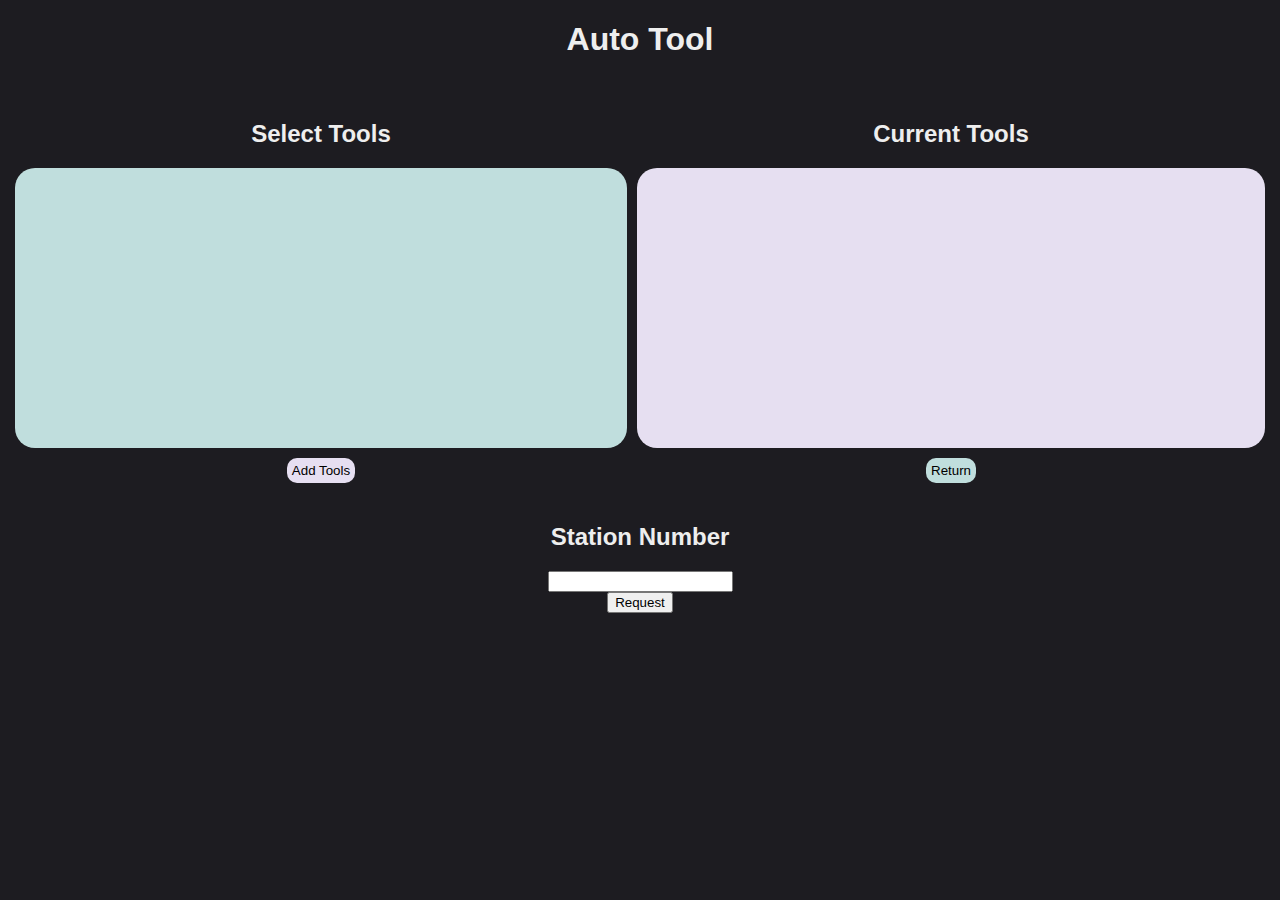
==== Auto-Tools Website/index.html @ 941fc44c "Current code added" ====
<!DOCTYPE html>
<html lang="en">
<head>
    <meta charset="UTF-8">
    <meta http-equiv="X-UA-Compatible" content="IE=edge">
    <meta name="viewport" content="width=device-width, initial-scale=1.0">
    <title>Auto Tool</title>
    <style>
        * {
            user-select: none;
            -webkit-tap-highlight-color: rgba(255, 255, 255, 0) !important; 
            -webkit-focus-ring-color: rgba(255, 255, 255, 0) !important; 
            outline: none !important;
        }
        body {
            background-color: #1d1c21;
            color: #EEEEEE;
            font-family: Arial, Helvetica, sans-serif;
            margin: 0;
        }
        header {
            display: flex;
            justify-content: center;
        }
        main {
            display: flex;
            align-items: flex-start;
            justify-items: center;
            flex-wrap: wrap;
            padding: 10px;
        }
        main .select-t {
            flex-grow: 1;
            display: flex;
            flex-direction: column;
            align-items: center;
            padding: 10px;
        }
        .tool-box {
            display: flex;
            flex-direction: column;
            color: #1d1c21;
            border-radius: 20px;
            width: 100%;
            height: 30vh;
            padding: 5px;
        }
        main .select-t > div {
            background-color: #c0dedd;
        }
        .sub-btn {
            margin: 10px;
            border: 0;
            padding: 5px;
            text-decoration: none;
            cursor: pointer;
            border-radius: 10px;
        }
        main .select-t > input {
            background-color: #e6dff1;
        }
        main .select-t > input:active {
            border: 2px solid #e6dff1;
        }
        .sub-btn:active {
            margin: 8px;
            background-color: transparent;
            color: #EEEEEE;
            outline: none !important;
        }
        main .current-t {
            flex-grow: 1;
            display: flex;
            flex-direction: column;
            align-items: center;
            padding: 10px;
        }
        main .current-t > div {
            background-color: #e6dff1;
        }
        main .current-t > input {
            background-color: #c0dedd;
        }
        main .current-t > input:active {
            border: 2px solid #c0dedd;
        }
        main .station-dir {
            width: 100%;
            display: flex;
            flex-direction: column;
            align-items: center;
        }
        .disabled label{
            color: #950101;
            text-decoration: line-through;
        }
    </style>
</head>
<body>
    <header>
        <h1>Auto Tool</h1>
    </header>
    <main>
        <div class="select-t">
            <h2>Select Tools</h2>
            <div id="select-tools" class="tool-box">
            </div>
            <input class="sub-btn" type="submit" value="Add Tools" onclick="addTools()">
        </div>
        <div class="current-t">
            <h2>Current Tools</h2>
            <div id="current-tools" class="tool-box">
            </div>
            <input class="sub-btn" type="submit" value="Return" onclick="returnTools()">
        </div>
        <div class="station-dir">
            <h2>Station Number</h2>
            <input id="stat-num" type="number">
            <input type="submit" value="Request" onclick="requestTools()">
        </div>
    </main>

    <script>
        var dataJSON = {};
        function toolWriter(){
            var output = "";
            for(i = 0; i < dataJSON.tools.length; i++){
            if(dataJSON.tools[i].available){
                output += "<div><input type=\"checkbox\" id=\""+dataJSON.tools[i].id+"\" value=\""+dataJSON.tools[i].id+"\"><label for=\""+dataJSON.tools[i].id+"\">"+dataJSON.tools[i].name+"</label></div>";
            }
            else {
                output += "<div class=\"disabled\"><input disabled=\"disabled\" type=\"checkbox\" id=\""+dataJSON.tools[i].id+"\" value=\""+dataJSON.tools[i].id+"\"><label for=\""+dataJSON.tools[i].id+"\">"+dataJSON.tools[i].name+"</label></div>";
            }
            }
            if(output != document.getElementById("select-tools").innerHTML){
                document.getElementById("select-tools").innerHTML = "";
                document.getElementById("select-tools").innerHTML = output;
                document.getElementById("current-tools").innerHTML = "";
            }
        }
        var Socket;
        function init() {
            Socket = new WebSocket("ws://" + window.location.hostname + ":81/");
            Socket.onmessage = function(event) {
                processCommand(event);
            };
        }
        function processCommand(event) {
            dataJSON = JSON.parse(event.data);
            toolWriter();
        }
        function addTools() {
            output = "";
            for(i = 0; i < dataJSON.tools.length; i++) {
                if(document.getElementById(dataJSON.tools[i].id).checked && dataJSON.tools[i].available){
                    output += "<li id=\"AT"+dataJSON.tools[i].id+"\">"+dataJSON.tools[i].name+"</li>"
                }
                document.getElementById(dataJSON.tools[i].id).checked = false;
            }
            document.getElementById("current-tools").innerHTML = "";
            document.getElementById("current-tools").innerHTML = "<ul id=\"ul-tools\">"+output+"</ul>";
        }
        function returnTools() {
            document.getElementById("current-tools").innerHTML = "";
            for(i = 0; i < dataJSON.tools.length; i++){
                document.getElementById(dataJSON.tools[i].id).checked = false;
            }
        }
        function requestTools(){
            sendJSON = {
                stationID : {
                    path : document.getElementById("stat-num").value,
                    username : "Jose"
                },
                tools : []
            };
            for(i = 0; i < document.getElementById("ul-tools").getElementsByTagName("li").length; i++){
                sendJSON.tools[i] = {
                    id : document.getElementById("ul-tools").getElementsByTagName("li")[i].getAttribute("id").slice(2)
                };
            }
            console.log(sendJSON);
        }
        window.onload = function(event) {
            init();
        }
    </script>
</body>
</html>
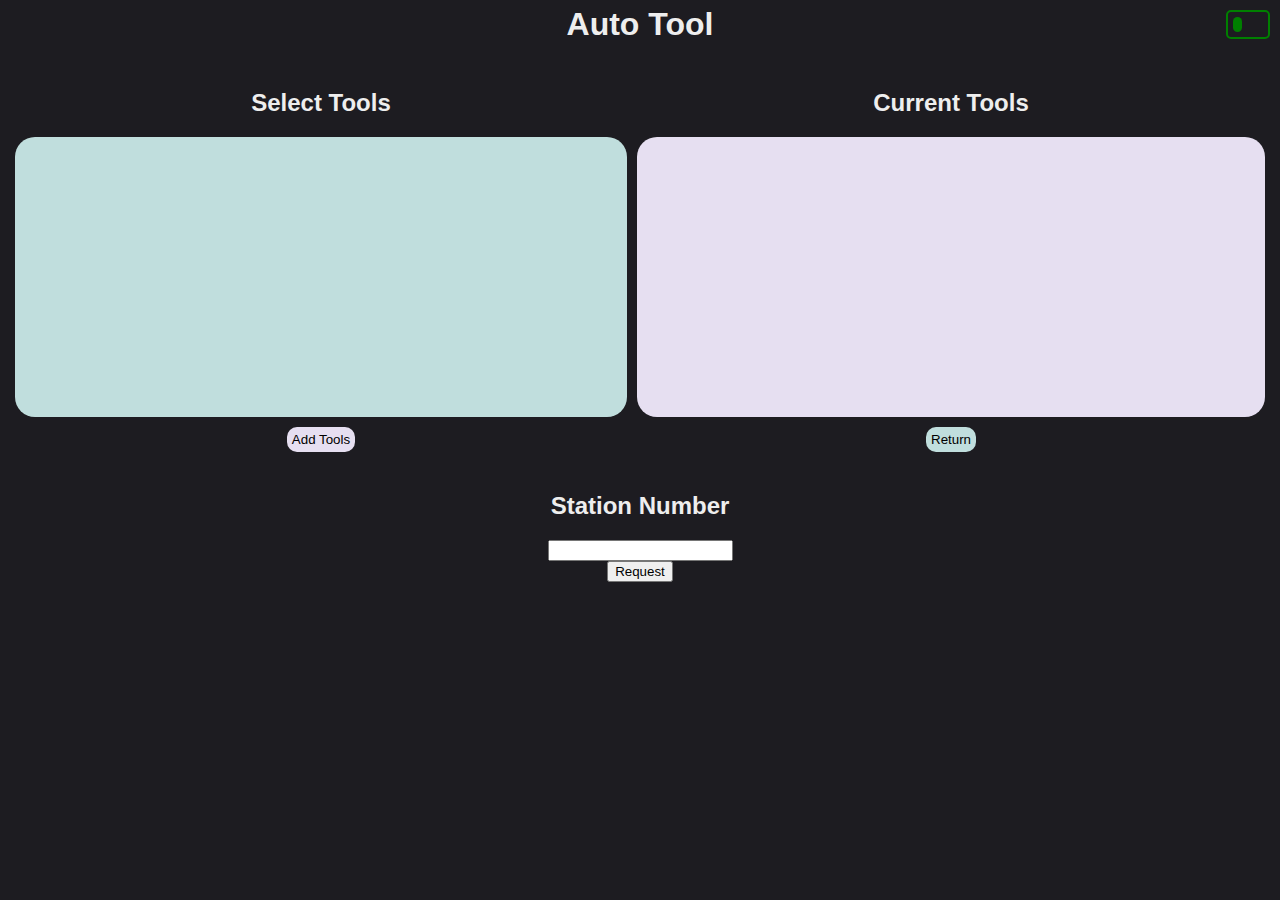
==== commit 15a4a867: "Big changes" ====
--- a/Auto-Tools Website/index.html
+++ b/Auto-Tools Website/index.html
@@ -20,7 +20,45 @@
         }
         header {
             display: flex;
-            justify-content: center;
+            justify-content: flex-end;
+            align-items: center;
+            padding: 10px;
+        }
+        header h1 {
+            margin-right: auto;
+            margin-left: auto;
+            position: absolute;
+            left: 50%;
+            transform: translateX(-50%);
+        }
+        .battery-container {
+            position: relative;
+            display: flex;
+            width: 30px;
+            height: 15px;
+            background-color: transparent;
+            border: 2px solid green;
+            border-radius: 5px;
+            align-items: center;
+            padding: 5px;
+        }
+
+
+        .battery-level {
+            height: 100%;
+            width: 30%;
+            border-radius: 5px;
+            background-color: green;
+        }
+        .battery-text {
+            position: absolute;
+            left: 50%;
+            transform: translateX(-50%);
+            font-family: Arial, Helvetica, sans-serif;
+            color: white;
+            font-size: 10px;
+
+
         }
         main {
             display: flex;
@@ -99,6 +137,13 @@
 <body>
     <header>
         <h1>Auto Tool</h1>
+        <div>
+            <div id="battery-container" class="battery-container">
+                <div id="battery-level" class="battery-level"></div>
+                <div id="battery-text" class="battery-text"></div>
+                <div class="battery-unavailable"></div>
+            </div>
+        </div>
     </header>
     <main>
         <div class="select-t">
@@ -138,6 +183,43 @@
                 document.getElementById("current-tools").innerHTML = "";
             }
         }
+
+        var batteryLevel = 0;
+        var batteryLevelElement = document.getElementById('battery-level');
+        var batteryTextElement = document.getElementById('battery-text');
+        setInterval(main, 1);
+        function main(){
+            if(dataJSON.batteryVoltage < 9){
+                batteryLevelElement.style.display = "none";
+                document.getElementById("battery-container").style.borderColor = "red";
+                batteryTextElement.textContent = "X";
+                batteryTextElement.style.color = "red";
+            }
+            else if (dataJSON.batteryVoltage >= 9 && dataJSON.batteryVoltage <= 11.1){
+                document.getElementById("battery-level").style.display = "block";
+                document.getElementById("battery-container").style.borderColor = "green";
+                batteryTextElement.textContent = Math.round(((dataJSON.batteryVoltage - 9) * 47.61)) + "%";
+                batteryTextElement.style.color = "white";
+                batteryLevelElement.style.width = Math.round(((dataJSON.batteryVoltage - 9) * 47.61)) + '%';
+            }
+            else if (dataJSON.batteryVoltage > 11.1){
+                batteryAnimation();
+            }
+        }
+        function batteryAnimation(){
+            if(batteryLevel < 100){
+                document.getElementById("battery-level").style.display = "block";
+                document.getElementById("battery-container").style.borderColor = "green";
+                batteryLevel += 1;
+                batteryLevelElement.style.width = batteryLevel + '%';
+                batteryTextElement.textContent = "";
+            }
+            else {
+            batteryLevel = 0;
+            }
+        }
+
+        
         var Socket;
         function init() {
             Socket = new WebSocket("ws://" + window.location.hostname + ":81/");
@@ -179,7 +261,14 @@
                     id : document.getElementById("ul-tools").getElementsByTagName("li")[i].getAttribute("id").slice(2)
                 };
             }
-            console.log(sendJSON);
+
+            if(sendJSON.stationID.path >= 0 && sendJSON.stationID.path.length <= 8){
+                console.log(sendJSON);
+                Socket.send(JSON.stringify(sendJSON));
+            }
+            else {
+                alert("Invalid path");
+            }
         }
         window.onload = function(event) {
             init();
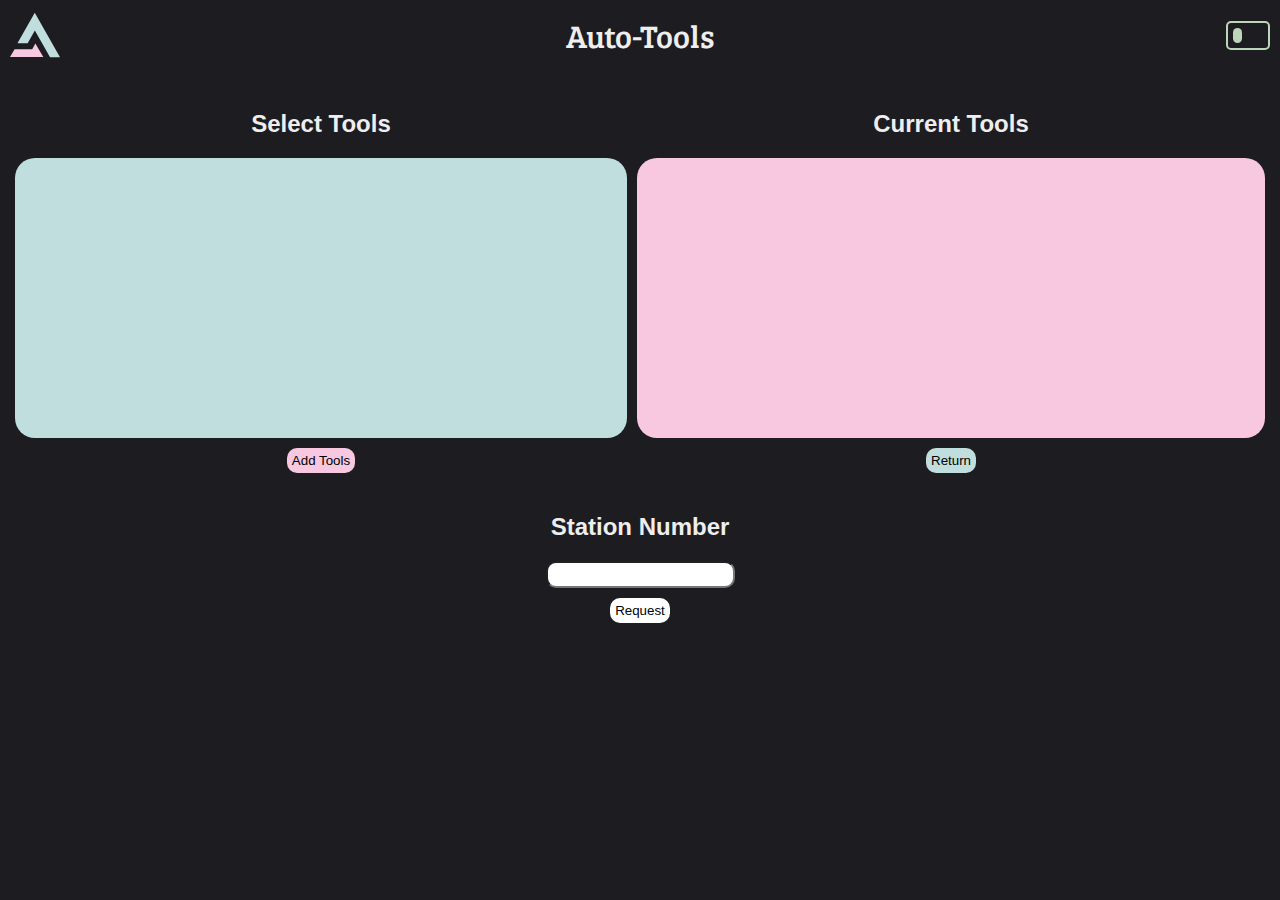
==== commit d172201b: "logo" ====
--- a/Auto-Tools Website/index.html
+++ b/Auto-Tools Website/index.html
@@ -4,6 +4,8 @@
     <meta charset="UTF-8">
     <meta http-equiv="X-UA-Compatible" content="IE=edge">
     <meta name="viewport" content="width=device-width, initial-scale=1.0">
+        <link rel="stylesheet"
+          href="https://fonts.googleapis.com/css2?family=Bree+Serif">
     <title>Auto Tool</title>
     <style>
         * {
@@ -20,9 +22,13 @@
         }
         header {
             display: flex;
-            justify-content: flex-end;
+            justify-content: space-between;
             align-items: center;
             padding: 10px;
+        }
+        header svg {
+            height: 50px;
+            width: 50px;
         }
         header h1 {
             margin-right: auto;
@@ -30,6 +36,8 @@
             position: absolute;
             left: 50%;
             transform: translateX(-50%);
+            font-family: "Bree Serif", sans-serif;
+            font-weight: 400;
         }
         .battery-container {
             position: relative;
@@ -37,7 +45,7 @@
             width: 30px;
             height: 15px;
             background-color: transparent;
-            border: 2px solid green;
+            border: 2px solid #BBD6B8;
             border-radius: 5px;
             align-items: center;
             padding: 5px;
@@ -48,7 +56,7 @@
             height: 100%;
             width: 30%;
             border-radius: 5px;
-            background-color: green;
+            background-color: #BBD6B8;
         }
         .battery-text {
             position: absolute;
@@ -57,8 +65,7 @@
             font-family: Arial, Helvetica, sans-serif;
             color: white;
             font-size: 10px;
-
-
+            mix-blend-mode: difference;
         }
         main {
             display: flex;
@@ -95,16 +102,10 @@
             border-radius: 10px;
         }
         main .select-t > input {
-            background-color: #e6dff1;
+            background-color: #F7C8E0;
         }
         main .select-t > input:active {
-            border: 2px solid #e6dff1;
-        }
-        .sub-btn:active {
-            margin: 8px;
-            background-color: transparent;
-            color: #EEEEEE;
-            outline: none !important;
+            border: 2px solid #F7C8E0;
         }
         main .current-t {
             flex-grow: 1;
@@ -114,7 +115,7 @@
             padding: 10px;
         }
         main .current-t > div {
-            background-color: #e6dff1;
+            background-color: #F7C8E0;
         }
         main .current-t > input {
             background-color: #c0dedd;
@@ -131,12 +132,35 @@
         .disabled label{
             color: #950101;
             text-decoration: line-through;
+        }
+        #stat-num {
+            border-radius: 10px;
+            padding: 4px;
+
+            input::-webkit-outer-spin-button,
+            input::-webkit-inner-spin-button {
+            -webkit-appearance: none;
+            margin: 0;
+            }
+        }
+        #rqst-btn {
+            background-color: white;
+        }
+        #rqst-btn:active {
+            border: 2px solid white;
+        }
+        .sub-btn:active {
+            margin: 8px;
+            background-color: transparent !important;
+            color: #EEEEEE;
+            outline: none !important;
         }
     </style>
 </head>
 <body>
     <header>
-        <h1>Auto Tool</h1>
+        <svg   width="44.928436mm"   height="39.936905mm"   viewBox="0 0 44.928436 39.936905"   version="1.1"   id="svg5"   xml:space="preserve"   xmlns:inkscape="http://www.inkscape.org/namespaces/inkscape"   xmlns:sodipodi="http://sodipodi.sourceforge.net/DTD/sodipodi-0.dtd"   xmlns="http://www.w3.org/2000/svg"   xmlns:svg="http://www.w3.org/2000/svg"><sodipodi:namedview     id="namedview7"     pagecolor="#505050"     bordercolor="#ffffff"     borderopacity="1"     inkscape:showpageshadow="0"     inkscape:pageopacity="0"     inkscape:pagecheckerboard="1"     inkscape:deskcolor="#505050"     inkscape:document-units="mm"     showgrid="false"     inkscape:zoom="1.1893044"     inkscape:cx="338.01271"     inkscape:cy="409.48306"     inkscape:window-width="1920"     inkscape:window-height="1009"     inkscape:window-x="-8"     inkscape:window-y="-8"     inkscape:window-maximized="1"     inkscape:current-layer="layer1" /><defs     id="defs2" /><g     inkscape:label="Layer 1"     inkscape:groupmode="layer"     id="layer1"     transform="translate(-94.604937,-69.019461)"><path       style="fill:#f7c8e0;fill-opacity:1;stroke:none;stroke-width:0.264583px;stroke-linecap:butt;stroke-linejoin:miter;stroke-opacity:1"       d="M 124.52701,108.84295 H 94.604931 l 4.115676,-7.11901 h 15.850913 l 2.83648,-5.116787 z"       id="path2418" /><path       style="fill:#c0dedd;fill-opacity:1;stroke:none;stroke-width:0.264583px;stroke-linecap:butt;stroke-linejoin:miter;stroke-opacity:1"       d="m 110.47047,96.391287 h -9.16327 l 15.55396,-27.371823 22.67221,39.936906 H 130.5864 L 116.93982,84.888042 Z"       id="path2420" /></g></svg>
+        <h1>Auto-Tools</h1>
         <div>
             <div id="battery-container" class="battery-container">
                 <div id="battery-level" class="battery-level"></div>
@@ -161,7 +185,7 @@
         <div class="station-dir">
             <h2>Station Number</h2>
             <input id="stat-num" type="number">
-            <input type="submit" value="Request" onclick="requestTools()">
+            <input id="rqst-btn" class="sub-btn" type="submit" value="Request" onclick="requestTools()">
         </div>
     </main>
 
@@ -197,7 +221,7 @@
             }
             else if (dataJSON.batteryVoltage >= 9 && dataJSON.batteryVoltage <= 11.1){
                 document.getElementById("battery-level").style.display = "block";
-                document.getElementById("battery-container").style.borderColor = "green";
+                document.getElementById("battery-container").style.borderColor = "#BBD6B8";
                 batteryTextElement.textContent = Math.round(((dataJSON.batteryVoltage - 9) * 47.61)) + "%";
                 batteryTextElement.style.color = "white";
                 batteryLevelElement.style.width = Math.round(((dataJSON.batteryVoltage - 9) * 47.61)) + '%';
@@ -209,7 +233,7 @@
         function batteryAnimation(){
             if(batteryLevel < 100){
                 document.getElementById("battery-level").style.display = "block";
-                document.getElementById("battery-container").style.borderColor = "green";
+                document.getElementById("battery-container").style.borderColor = "#BBD6B8";
                 batteryLevel += 1;
                 batteryLevelElement.style.width = batteryLevel + '%';
                 batteryTextElement.textContent = "";
